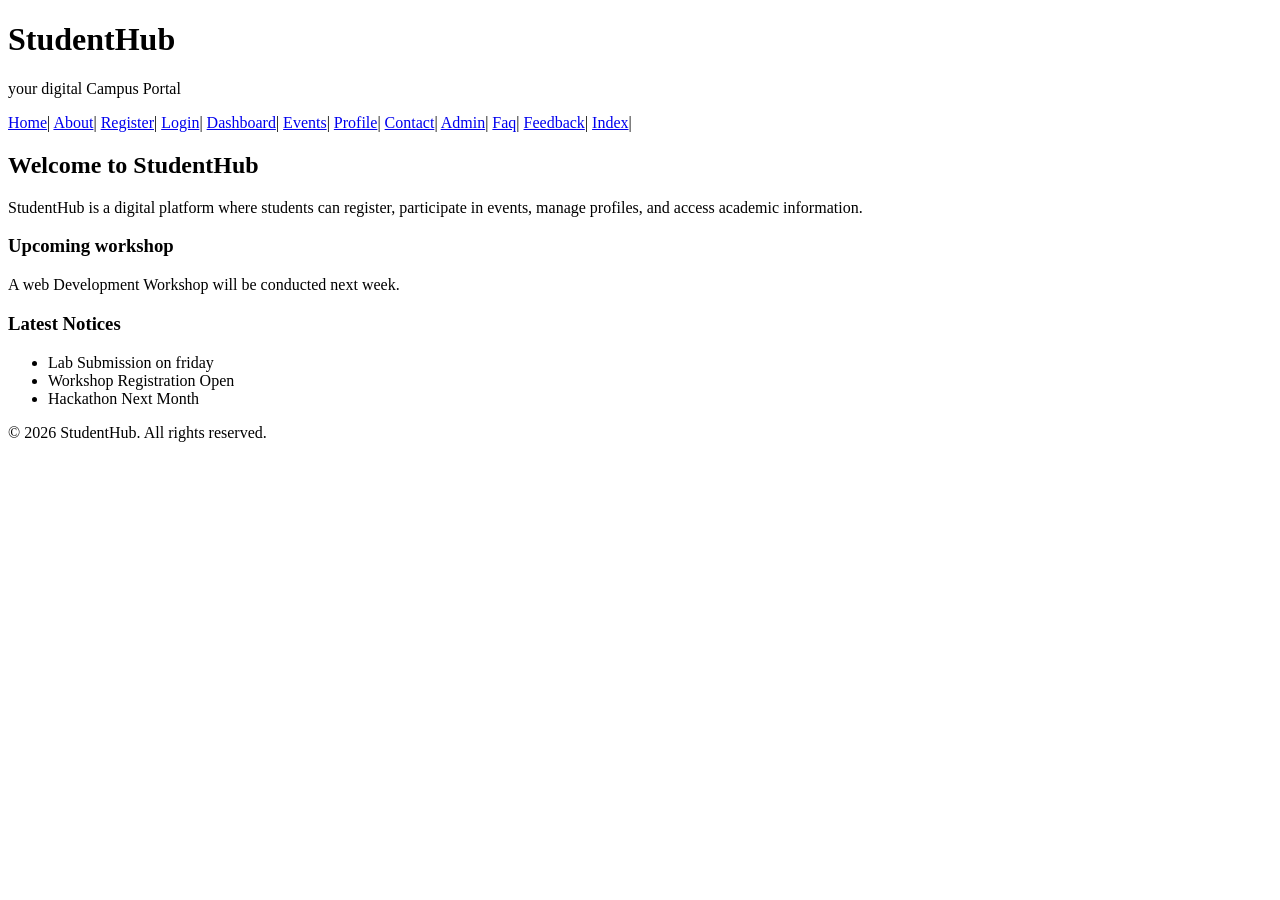
==== pages/index.html @ d9683e24 "Merge branch 'main' of https://github.com/Priyanshi-314/STUDENT-HUB" ====
<!DOCTYPE html>
<html lang="en">
<head>
    <meta charset="UTF-8">
    <meta name="viewport" content="width=device-width, initial-scale=1.0">
    <title>StudentHub-Home</title>
</head>
<body>
    <header>
        <h1>StudentHub</h1>
        <p>your digital Campus Portal</p>
    </header>
    <nav>
        <a href="index.html">Home</a>|
        <a href="about.html">About</a>|
        <a href="register.html">Register</a>|
        <a href="login.html">Login</a>|
        <a href="dashboard.html">Dashboard</a>|
        <a href="events.html">Events</a>|
        <a href="profile.html">Profile</a>|
        <a href="contact.html">Contact</a>|
        <a href="admin.html">Admin</a>|
        <a href="faq.html">Faq</a>|
        <a href="feedback.html">Feedback</a>|
        <a href="index.html">Index</a>|
    </nav>

    <main>
        <section>
            <h2>Welcome to StudentHub</h2>
            <p>
                StudentHub is a digital platform where students can register,
                participate in events, manage profiles, and access academic information.
            </p>
        </section>
        <article>
            <h3>Upcoming workshop</h3>
            <p>
                A web Development Workshop will be conducted next week.
            </p>
        </article>
        <aside>
            <h3>Latest Notices</h3>
            <ul>
                <li>Lab Submission on friday</li>
                <li>Workshop Registration Open</li>
                <li>Hackathon Next Month</li>
            </ul>
        </aside>
       
    </main>
    <footer>
         <p>&copy; 2026 StudentHub. All rights reserved.</p>
     </footer>
    
</body>
</html>
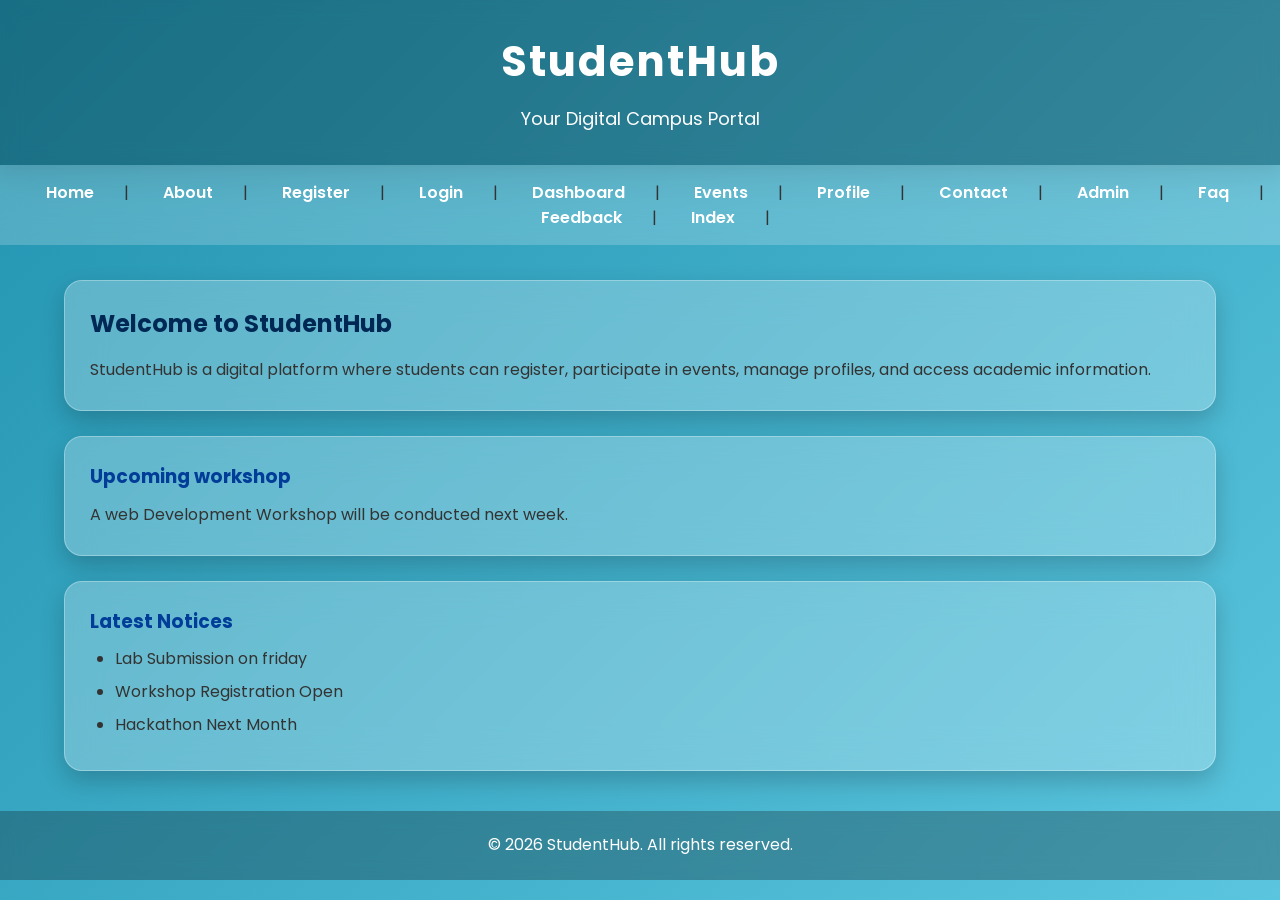
==== commit df7880b2: "update project" ====
--- a/pages/index.html
+++ b/pages/index.html
@@ -4,11 +4,12 @@
     <meta charset="UTF-8">
     <meta name="viewport" content="width=device-width, initial-scale=1.0">
     <title>StudentHub-Home</title>
+    <link rel="stylesheet" href="style.css">
 </head>
 <body>
     <header>
         <h1>StudentHub</h1>
-        <p>your digital Campus Portal</p>
+        <p>Your Digital Campus Portal</p>
     </header>
     <nav>
         <a href="index.html">Home</a>|
--- a/pages/style.css
+++ b/pages/style.css
@@ -0,0 +1,250 @@
+@import url('https://fonts.googleapis.com/css2?family=Poppins:wght@300;400;500;600;700&display=swap');
+
+*{
+    margin:0;
+    padding:0;
+    box-sizing:border-box;
+    font-family:'Poppins',sans-serif;
+}
+
+body{
+    background:linear-gradient(-45deg,#667eea,#764ba2,#6dd5ed,#2193b0);
+    background-size:400% 400%;
+    animation:bgAnimation 12s ease infinite;
+    color:#333;
+}
+
+@keyframes bgAnimation{
+    0%{background-position:0% 50%;}
+    50%{background-position:100% 50%;}
+    100%{background-position:0% 50%;}
+}
+
+/* Header */
+
+header{
+    text-align:center;
+    color:white;
+    padding:30px;
+    background:rgba(0,0,0,0.25);
+    backdrop-filter:blur(10px);
+    box-shadow:0 8px 20px rgba(0,0,0,0.2);
+}
+
+header h1{
+    font-size:42px;
+    letter-spacing:2px;
+}
+
+header p{
+    margin-top:10px;
+    font-size:18px;
+}
+
+/* Navigation */
+
+nav{
+    background:rgba(255,255,255,0.2);
+    backdrop-filter:blur(15px);
+    padding:15px;
+    text-align:center;
+    position:sticky;
+    top:0;
+}
+
+nav a{
+    color:white;
+    text-decoration:none;
+    margin:0 12px;
+    padding:10px 18px;
+    border-radius:30px;
+    transition:0.4s;
+    font-weight:600;
+}
+
+nav a:hover{
+    background:white;
+    color:#4b3cc4;
+}
+
+/* Main */
+
+main{
+    width:90%;
+    margin:35px auto;
+}
+
+/* Glass Cards */
+
+section,
+article,
+aside,
+form{
+
+    background:rgba(255,255,255,0.25);
+    backdrop-filter:blur(18px);
+    border:1px solid rgba(255,255,255,0.3);
+    border-radius:18px;
+    padding:25px;
+    margin-bottom:25px;
+    box-shadow:0 10px 25px rgba(0,0,0,0.2);
+    transition:0.4s;
+}
+
+section:hover,
+article:hover,
+aside:hover{
+    transform:translateY(-8px);
+}
+
+h2{
+    color:#002855;
+    margin-bottom:15px;
+}
+
+h3{
+    color:#003d99;
+    margin-bottom:10px;
+}
+
+p{
+    line-height:1.8;
+}
+
+ul{
+    margin-left:25px;
+}
+
+li{
+    margin:8px 0;
+}
+
+/* Forms */
+
+label{
+    font-weight:600;
+}
+
+input[type=text],
+input[type=email],
+input[type=password],
+input[type=date],
+input[type=tel],
+select,
+textarea{
+
+    width:100%;
+    padding:12px;
+    border:none;
+    border-radius:10px;
+    margin-top:8px;
+    margin-bottom:18px;
+    outline:none;
+    font-size:15px;
+}
+
+input:focus,
+textarea:focus,
+select:focus{
+
+    box-shadow:0 0 10px #4b3cc4;
+}
+
+/* Buttons */
+
+input[type=submit],
+input[type=reset]{
+
+    background:linear-gradient(to right,#4b3cc4,#2193b0);
+    color:white;
+    border:none;
+    padding:12px 28px;
+    border-radius:30px;
+    cursor:pointer;
+    font-size:16px;
+    transition:0.3s;
+}
+
+input[type=submit]:hover,
+input[type=reset]:hover{
+
+    transform:scale(1.08);
+    box-shadow:0 8px 20px rgba(0,0,0,0.3);
+}
+
+/* Tables */
+
+table{
+    width:100%;
+    border-collapse:collapse;
+    margin-top:20px;
+}
+
+table,
+th,
+td{
+    border:1px solid rgba(255,255,255,0.4);
+}
+
+th{
+    background:#4b3cc4;
+    color:white;
+}
+
+th,
+td{
+    padding:12px;
+    text-align:center;
+}
+
+/* Footer */
+
+footer{
+
+    background:rgba(0,0,0,0.25);
+    backdrop-filter:blur(10px);
+    color:white;
+    text-align:center;
+    padding:20px;
+    margin-top:40px;
+}
+
+/* Responsive */
+
+@media(max-width:768px){
+
+    nav a{
+        display:block;
+        margin:10px 0;
+    }
+
+    header h1{
+        font-size:30px;
+    }
+
+    main{
+        width:95%;
+    }
+}
+
+    display:flex;
+    flex-wrap:wrap;
+    gap:20px;
+    justify-content:center;
+}
+
+.card{
+    background:white;
+    width:220px;
+    padding:25px;
+    border-radius:15px;
+    text-align:center;
+    font-size:20px;
+    font-weight:bold;
+    box-shadow:0 5px 15px rgba(0,0,0,0.2);
+    transition:0.3s;
+}
+
+.card:hover{
+    transform:translateY(-8px);
+}
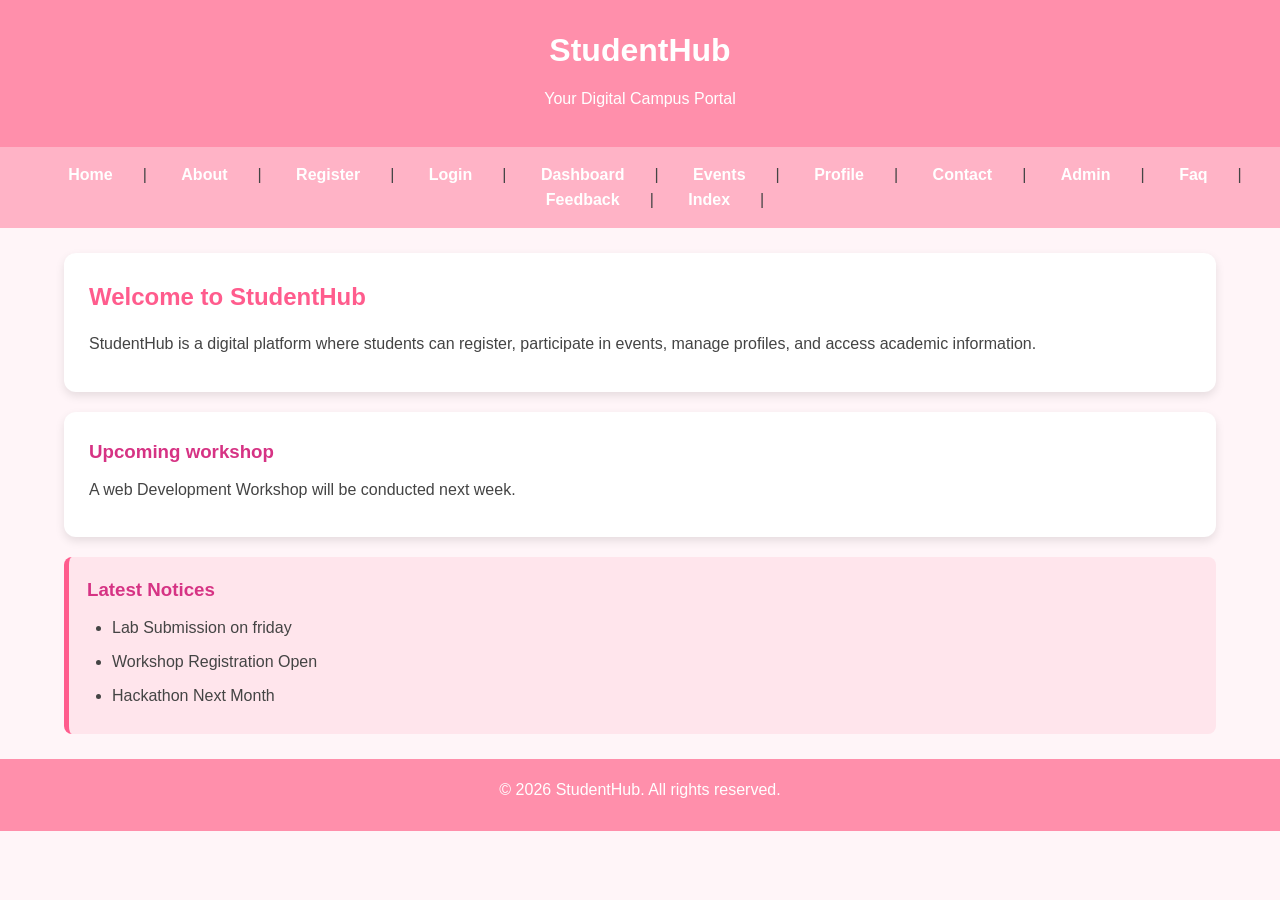
==== commit 21068444: "Updated Student Hub" ====
--- a/pages/index.html
+++ b/pages/index.html
@@ -4,7 +4,7 @@
     <meta charset="UTF-8">
     <meta name="viewport" content="width=device-width, initial-scale=1.0">
     <title>StudentHub-Home</title>
-    <link rel="stylesheet" href="style.css">
+    <link rel="stylesheet" href="../css/style.css">
 </head>
 <body>
     <header>
--- a/css/style.css
+++ b/css/style.css
@@ -0,0 +1,246 @@
+
+*{
+    margin:0;
+    padding:0;
+    box-sizing:border-box;
+}
+
+
+
+body{
+    font-family:Arial, Helvetica, sans-serif;
+    background:#fff5f8;
+    color:#444;
+    line-height:1.6;
+}
+
+
+
+header{
+    background:#ff8fab;
+    color:white;
+    text-align:center;
+    padding:25px;
+}
+
+
+
+nav{
+    background:#ffb3c6;
+    text-align:center;
+    padding:15px;
+}
+
+nav a{
+    color:white;
+    text-decoration:none;
+    margin:0 15px;
+    font-weight:bold;
+    padding:8px 15px;
+    border-radius:20px;
+    transition:0.3s;
+}
+
+nav a:hover{
+    background:white;
+    color:#ff5c8d;
+}
+
+
+main{
+    width:90%;
+    margin:25px auto;
+}
+
+
+
+section{
+    background:white;
+    padding:25px;
+    margin-bottom:20px;
+    border-radius:12px;
+    box-shadow:0 4px 10px rgba(0,0,0,0.1);
+}
+
+article{
+    background:white;
+    padding:25px;
+    margin-bottom:20px;
+    border-radius:12px;
+    box-shadow:0 4px 10px rgba(0,0,0,0.1);
+}
+
+
+
+aside{
+    background:#ffe5ec;
+    padding:18px;
+    border-left:5px solid #ff5c8d;
+    border-radius:8px;
+}
+
+
+
+h1{
+    margin-bottom:10px;
+}
+
+h2{
+    color:#ff5c8d;
+    margin-bottom:15px;
+}
+
+h3{
+    color:#d63384;
+    margin-bottom:10px;
+}
+
+
+
+p{
+    margin-bottom:10px;
+}
+
+
+
+ul{
+    margin-left:25px;
+}
+
+li{
+    margin-bottom:8px;
+}
+
+
+
+form{
+    background:white;
+    padding:25px;
+    border-radius:12px;
+    box-shadow:0 4px 10px rgba(0,0,0,0.1);
+}
+
+
+
+label{
+    font-weight:bold;
+}
+
+
+
+input[type=text],
+input[type=email],
+input[type=password],
+input[type=tel],
+input[type=date],
+select,
+textarea{
+    width:100%;
+    padding:12px;
+    margin-top:5px;
+    margin-bottom:15px;
+    border:1px solid #ffb3c6;
+    border-radius:8px;
+}
+
+
+input:focus,
+select:focus,
+textarea:focus{
+    outline:none;
+    border:1px solid #ff5c8d;
+}
+
+
+
+input[type=radio],
+input[type=checkbox]{
+    margin-right:5px;
+}
+
+
+input[type=submit],
+input[type=reset]{
+    background:#ff5c8d;
+    color:white;
+    border:none;
+    padding:12px 20px;
+    border-radius:25px;
+    cursor:pointer;
+    transition:0.3s;
+}
+
+input[type=submit]:hover,
+input[type=reset]:hover{
+    background:#e84373;
+}
+
+
+
+img{
+    max-width:100%;
+    border-radius:10px;
+}
+
+
+
+table{
+    width:100%;
+    border-collapse:collapse;
+    margin-top:20px;
+}
+
+table,
+th,
+td{
+    border:1px solid #ffc2d1;
+}
+
+th{
+    background:#ff8fab;
+    color:white;
+}
+
+th,
+td{
+    padding:12px;
+    text-align:center;
+}
+
+tr:nth-child(even){
+    background:#fff0f5;
+}
+
+tr:hover{
+    background:#ffe5ec;
+}
+
+
+
+footer{
+    background:#ff8fab;
+    color:white;
+    text-align:center;
+    padding:18px;
+    margin-top:20px;
+}
+
+
+@media(max-width:768px){
+
+nav a{
+    display:block;
+    margin:10px 0;
+}
+
+main{
+    width:95%;
+}
+
+input[type=submit],
+input[type=reset]{
+    width:100%;
+    margin-bottom:10px;
+}
+
+}
